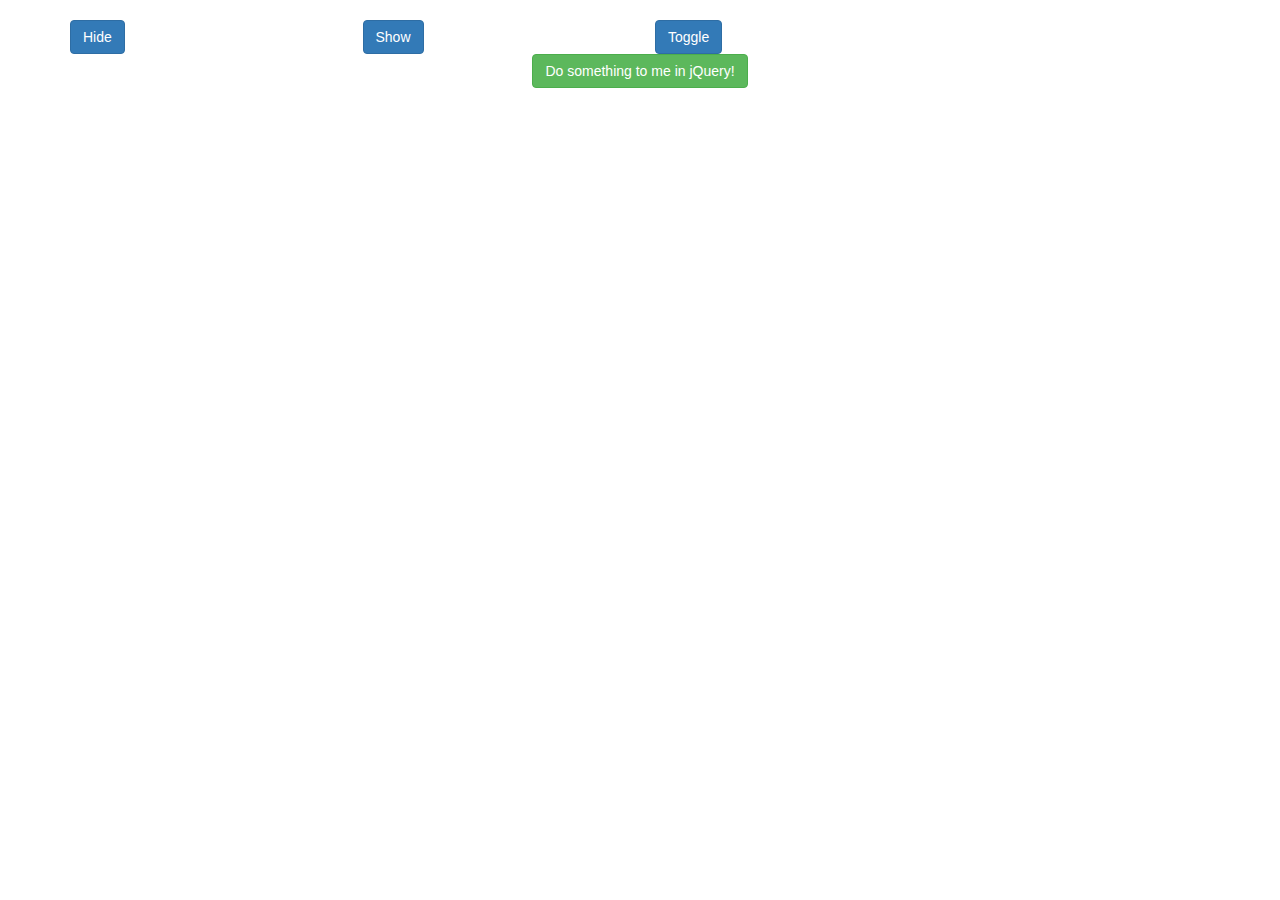
==== index.html @ f5739cc0 "Init repo" ====
<!DOCTYPE html>
<html>
<head>
	<title></title>

	<link rel="stylesheet" href="https://maxcdn.bootstrapcdn.com/bootstrap/3.3.7/css/bootstrap.min.css">

	<script src="https://ajax.googleapis.com/ajax/libs/jquery/3.2.1/jquery.min.js"></script>
	<script type="text/javascript" src="scripts.js"></script>
</head>
<body>

<div class="container" style="margin-top:20px;">

	<div class="row">
		<div class="col-sm-3">
			<button class="btn btn-primary" toDo="hide">
				Hide
			</button>
		</div>
		<div class="col-sm-3">
			<button class="btn btn-primary" toDo="show">
				Show
			</button>
		</div>		
		<div class="col-sm-3">
			<button class="btn btn-primary" toDo="toggle">
				Toggle
			</button>
		</div>		
	</div>

	<div class="row">
		<div class="col-sm-6 col-sm-offset-3 text-center">
			<button class="btn btn-success thing" id="thing">
				Do something to me in jQuery!
			</button>
		</div>
	</div>
</div>


</body>
</html>
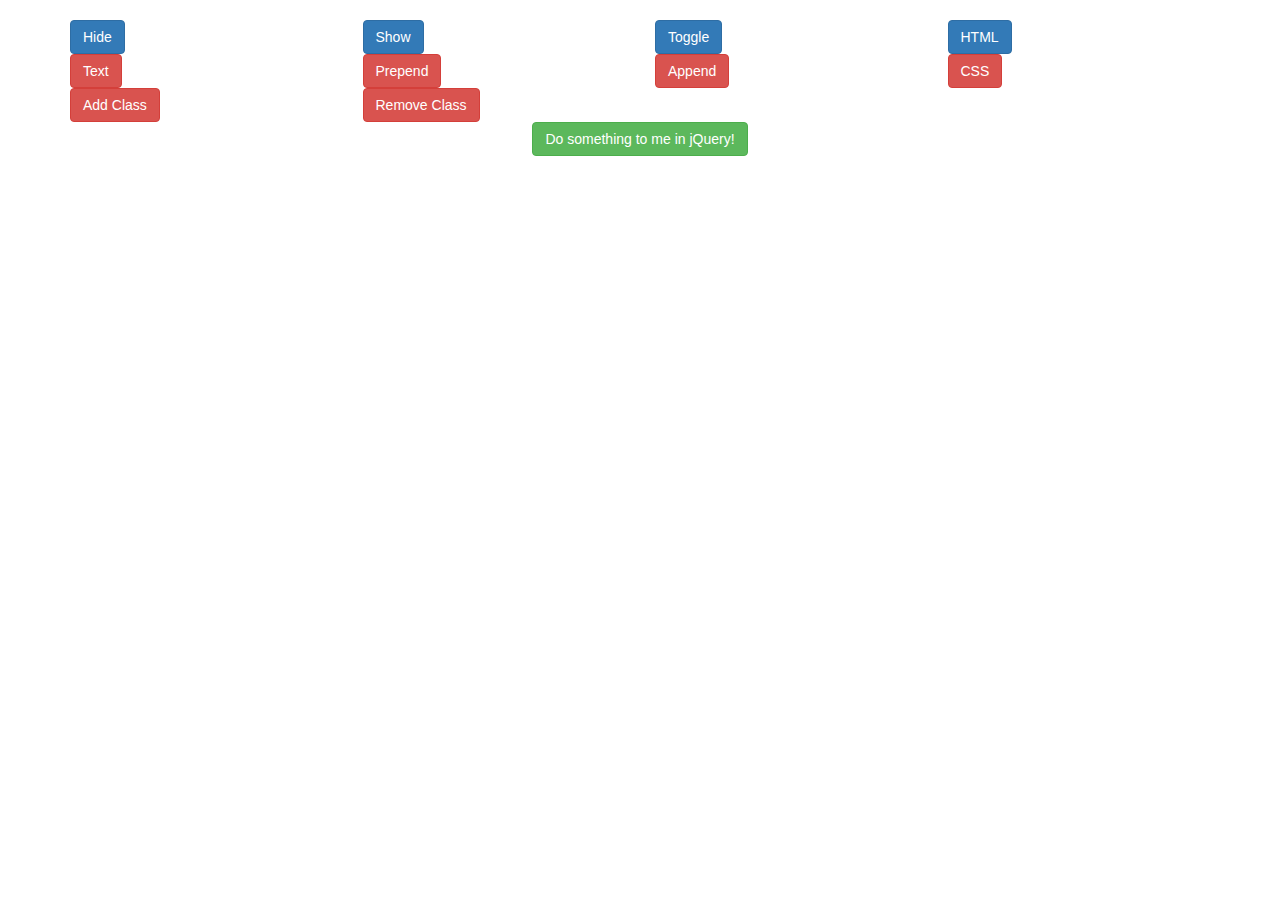
==== commit ffd7da5a: "Add more methods" ====
--- a/index.html
+++ b/index.html
@@ -4,6 +4,15 @@
 	<title></title>
 
 	<link rel="stylesheet" href="https://maxcdn.bootstrapcdn.com/bootstrap/3.3.7/css/bootstrap.min.css">
+
+	<style>
+		.crazy-css{
+			font-size: 100px;
+			color: brown;
+			background-color: pink;
+			margin-left: 30px;
+		}
+	</style>
 
 	<script src="https://ajax.googleapis.com/ajax/libs/jquery/3.2.1/jquery.min.js"></script>
 	<script type="text/javascript" src="scripts.js"></script>
@@ -27,9 +36,49 @@
 			<button class="btn btn-primary" toDo="toggle">
 				Toggle
 			</button>
+		</div>
+		<div class="col-sm-3">
+			<button class="btn btn-primary" toDo="html">
+				HTML
+			</button>
 		</div>		
 	</div>
 
+	<div class="row">
+		<div class="col-sm-3">
+			<button class="btn btn-danger" toDo="text">
+				Text
+			</button>
+		</div>
+		<div class="col-sm-3">
+			<button class="btn btn-danger" toDo="prepend">
+				Prepend
+			</button>
+		</div>		
+		<div class="col-sm-3">
+			<button class="btn btn-danger" toDo="append">
+				Append
+			</button>
+		</div>			
+		<div class="col-sm-3">
+			<button class="btn btn-danger" toDo="css">
+				CSS
+			</button>
+		</div>			
+	</div>
+	<div class="row">
+		<div class="col-sm-3">
+			<button class="btn btn-danger" toDo="addClass">
+				Add Class
+			</button>
+		</div>			
+		<div class="col-sm-3">
+			<button class="btn btn-danger" toDo="removeClass">
+				Remove Class
+			</button>
+		</div>			
+
+	</div>
 	<div class="row">
 		<div class="col-sm-6 col-sm-offset-3 text-center">
 			<button class="btn btn-success thing" id="thing">
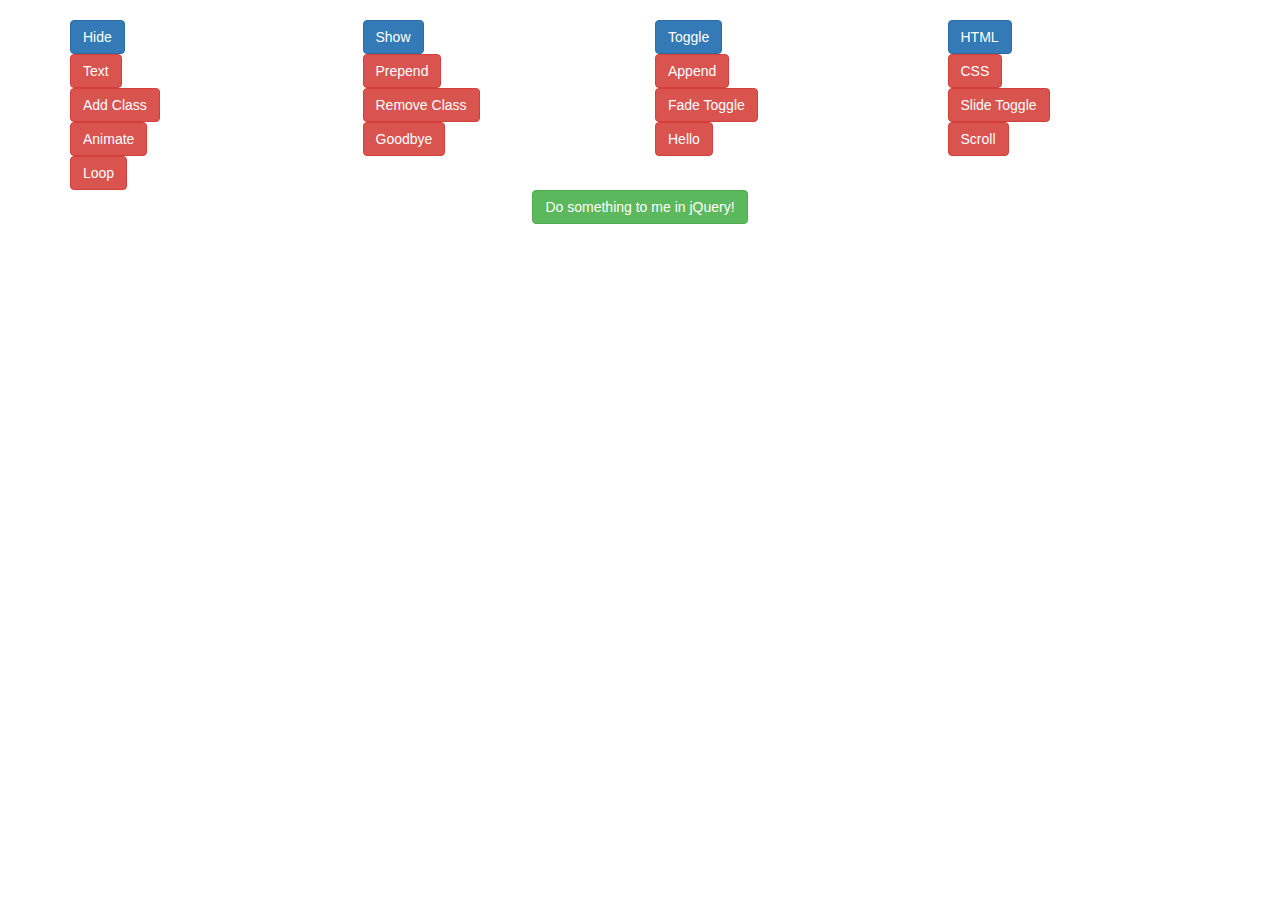
==== commit dbe15bce: "Add validate" ====
--- a/index.html
+++ b/index.html
@@ -77,8 +77,48 @@
 				Remove Class
 			</button>
 		</div>			
+		<div class="col-sm-3">
+			<button class="btn btn-danger" toDo="fadeToggle">
+				Fade Toggle
+			</button>
+		</div>	
+		<div class="col-sm-3">
+			<button class="btn btn-danger" toDo="slideToggle">
+				Slide Toggle
+			</button>
+		</div>
+	</div>
+	<div class="row">
+		<div class="col-sm-3">
+			<button class="btn btn-danger" toDo="animate">
+				Animate
+			</button>
+		</div>		
+		<div class="col-sm-3">
+			<button class="btn btn-danger" toDo="goodbye">
+				Goodbye
+			</button>
+		</div>				
+		<div class="col-sm-3">
+			<button class="btn btn-danger" toDo="hello">
+				Hello
+			</button>
+		</div>
+		<div class="col-sm-3">
+			<button class="btn btn-danger" toDo="scroll">
+				Scroll
+			</button>
+		</div>		
+	</div>
 
-	</div>
+	<div class="row">
+		<div class="col-sm-3">
+			<button class="btn btn-danger" toDo="loop">
+				Loop
+			</button>
+		</div>		
+
+
 	<div class="row">
 		<div class="col-sm-6 col-sm-offset-3 text-center">
 			<button class="btn btn-success thing" id="thing">
